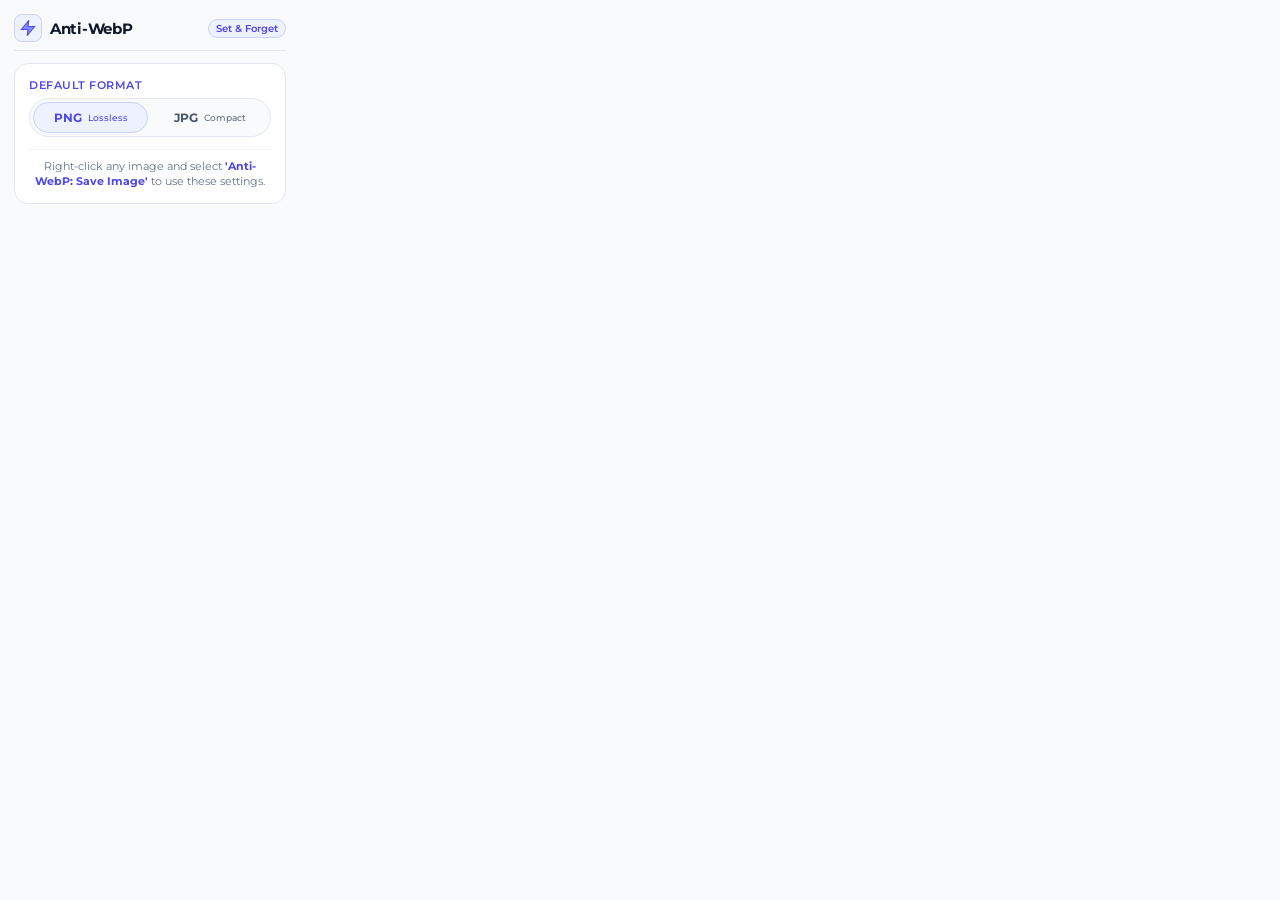
==== popup.html @ 9aa8d8f3 "Initial commit: Anti-WebP Extension and 60FPS Landing Page" ====
<!DOCTYPE html>
<html lang="en">
<head>
  <meta charset="UTF-8">
  <meta name="viewport" content="width=device-width, initial-scale=1.0">
  <title>Anti-WebP Settings</title>
  <link rel="preconnect" href="https://fonts.googleapis.com">
  <link rel="preconnect" href="https://fonts.gstatic.com" crossorigin>
  <link href="https://fonts.googleapis.com/css2?family=Montserrat:wght@400;500;600;700&display=swap" rel="stylesheet">
  <link rel="stylesheet" href="popup.css">
</head>
<body>
  <div class="popup-container">
    <!-- Header -->
    <header class="popup-header">
      <div class="brand">
        <div class="brand-icon">
          <svg width="18" height="18" viewBox="0 0 24 24" fill="none">
            <path d="M13 2L3 14H12L11 22L21 10H12L13 2Z" fill="#818CF8" stroke="#4F46E5" stroke-width="1.5" stroke-linecap="round" stroke-linejoin="round"/>
          </svg>
        </div>
        <h1 class="brand-title">Anti-WebP</h1>
      </div>
      <span class="status-badge">Set & Forget</span>
    </header>

    <!-- Main Settings Panel -->
    <main class="settings-panel">
      <!-- Format Selector (Pill Segmented Control) -->
      <div class="field-group">
        <label class="field-label">Default Format</label>
        <div class="segmented-control" role="radiogroup" aria-label="Default Format">
          <button type="button" class="segment-btn active" data-format="png" id="btn-png" role="radio" aria-checked="true">
            <span class="btn-text">PNG</span>
            <span class="sub-label">Lossless</span>
          </button>
          <button type="button" class="segment-btn" data-format="jpg" id="btn-jpg" role="radio" aria-checked="false">
            <span class="btn-text">JPG</span>
            <span class="sub-label">Compact</span>
          </button>
        </div>
      </div>

      <!-- JPG Quality Slider (Only visible if JPG is selected) -->
      <div class="field-group quality-group" id="quality-wrapper" style="display: none;">
        <div class="slider-header">
          <label for="quality-slider" class="field-label">JPG Quality</label>
          <span class="quality-value" id="quality-val">92%</span>
        </div>
        <input 
          type="range" 
          id="quality-slider" 
          min="40" 
          max="100" 
          value="92" 
          step="1"
          class="quality-range"
        >
      </div>

      <!-- User Note -->
      <p class="usage-note">
        Right-click any image and select <strong>'Anti-WebP: Save Image'</strong> to use these settings.
      </p>
    </main>
  </div>

  <script src="popup.js"></script>
</body>
</html>
---- popup.css ----
/* ==========================================================================
   Anti-WebP Extension Popup — Ultra-Lightweight CSS
   Theme: Modern Premium SaaS (Electric Indigo + Ultra-Light Slate + Pure White)
   Strict Rules:
   - Background: #F8FAFC
   - Panels: #FFFFFF with 1px border #E2E8F0
   - Zero backdrop-filter, Zero box-shadow
   - Active state: #EEF2FF background with #4F46E5 electric indigo text & border
   ========================================================================== */

* {
  box-sizing: border-box;
  margin: 0;
  padding: 0;
  user-select: none;
}

body {
  width: 300px;
  background-color: #F8FAFC;
  font-family: 'Montserrat', sans-serif;
  color: #0F172A;
  padding: 14px;
}

.popup-container {
  display: flex;
  flex-direction: column;
  gap: 12px;
}

/* Header */
.popup-header {
  display: flex;
  align-items: center;
  justify-content: space-between;
  padding-bottom: 8px;
  border-bottom: 1px solid #E2E8F0;
}

.brand {
  display: flex;
  align-items: center;
  gap: 8px;
}

.brand-icon {
  width: 28px;
  height: 28px;
  background-color: #EEF2FF;
  border: 1px solid #C7D2FE;
  border-radius: 8px;
  display: flex;
  align-items: center;
  justify-content: center;
}

.brand-title {
  font-size: 15px;
  font-weight: 700;
  color: #0F172A;
  letter-spacing: -0.3px;
}

.status-badge {
  font-size: 10px;
  font-weight: 600;
  color: #4F46E5;
  background-color: #EEF2FF;
  border: 1px solid #C7D2FE;
  padding: 2px 7px;
  border-radius: 9999px;
}

/* Main Panel */
.settings-panel {
  background-color: #FFFFFF;
  border: 1px solid #E2E8F0;
  border-radius: 14px;
  padding: 14px;
  display: flex;
  flex-direction: column;
  gap: 12px;
}

.field-group {
  display: flex;
  flex-direction: column;
  gap: 6px;
}

.field-label {
  font-size: 11px;
  font-weight: 600;
  text-transform: uppercase;
  letter-spacing: 0.5px;
  color: #4F46E5;
}

/* Segmented Pill Control */
.segmented-control {
  display: grid;
  grid-template-columns: 1fr 1fr;
  background-color: #F8FAFC;
  border: 1px solid #E2E8F0;
  border-radius: 9999px;
  padding: 3px;
  gap: 4px;
}

.segment-btn {
  border: 1px solid transparent;
  background: transparent;
  padding: 7px 10px;
  border-radius: 9999px;
  font-family: 'Montserrat', sans-serif;
  color: #475569;
  cursor: pointer;
  display: flex;
  align-items: center;
  justify-content: center;
  gap: 6px;
  transition: background-color 0.15s ease, color 0.15s ease, border-color 0.15s ease;
}

.segment-btn .btn-text {
  font-size: 12px;
  font-weight: 700;
}

.segment-btn .sub-label {
  font-size: 9px;
  font-weight: 500;
  opacity: 0.85;
}

/* Active State: Electric Indigo tint #EEF2FF background and #4F46E5 text */
.segment-btn.active {
  background-color: #EEF2FF;
  border-color: #C7D2FE;
  color: #4F46E5;
}

.segment-btn.active .sub-label {
  opacity: 1;
}

/* Quality Slider (JPG only) */
.slider-header {
  display: flex;
  align-items: center;
  justify-content: space-between;
}

.quality-value {
  font-size: 11px;
  font-weight: 700;
  color: #4F46E5;
}

.quality-range {
  -webkit-appearance: none;
  appearance: none;
  width: 100%;
  height: 5px;
  border-radius: 9999px;
  background: #E2E8F0;
  outline: none;
  cursor: pointer;
}

.quality-range::-webkit-slider-thumb {
  -webkit-appearance: none;
  appearance: none;
  width: 15px;
  height: 15px;
  border-radius: 50%;
  background: #4F46E5;
  cursor: pointer;
}

/* Usage Note */
.usage-note {
  font-size: 10.5px;
  line-height: 1.4;
  color: #64748B;
  text-align: center;
  border-top: 1px solid #F1F5F9;
  padding-top: 10px;
}

.usage-note strong {
  color: #4F46E5;
}
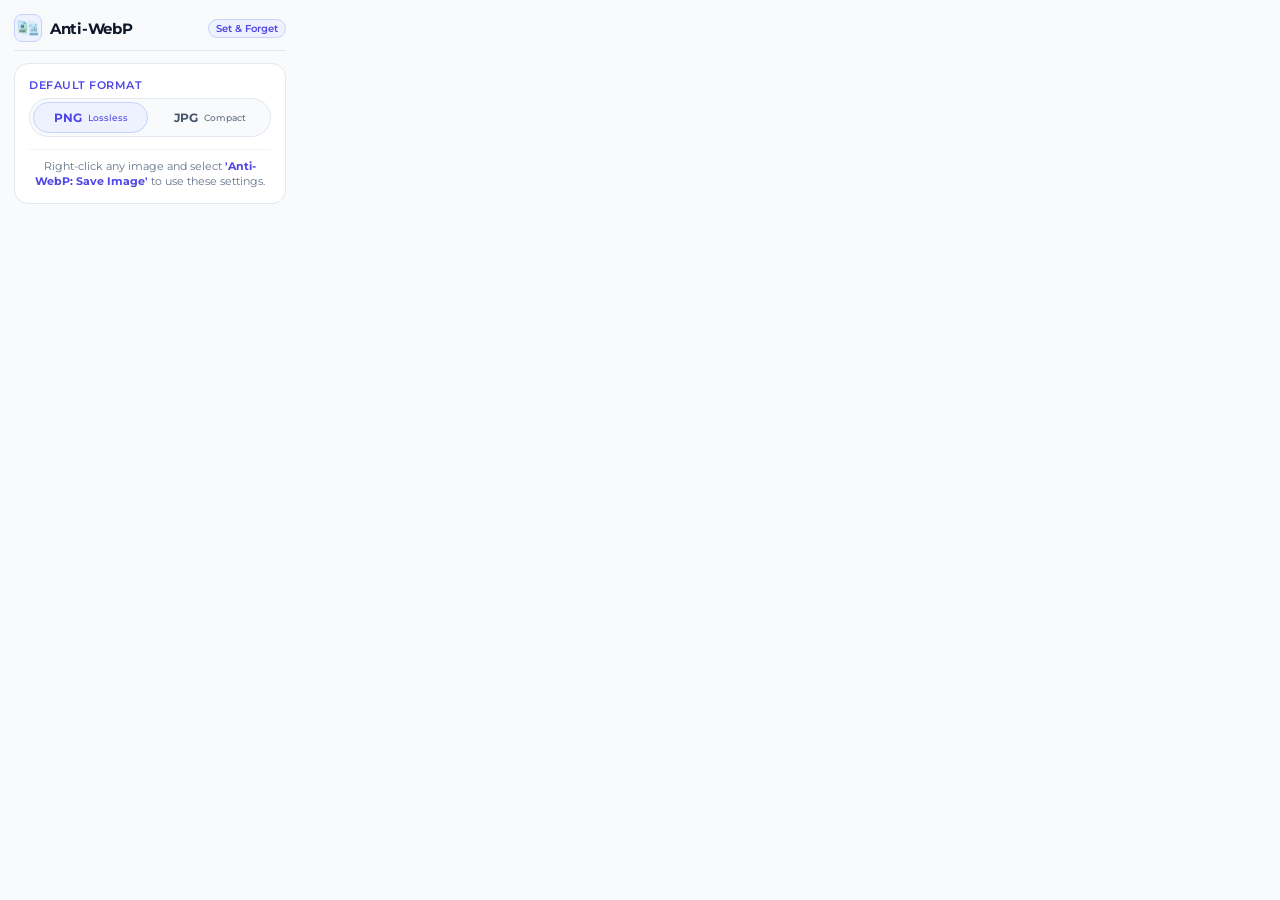
==== commit df915a1a: "Added the logo and improved website UI" ====
--- a/popup.html
+++ b/popup.html
@@ -15,9 +15,7 @@
     <header class="popup-header">
       <div class="brand">
         <div class="brand-icon">
-          <svg width="18" height="18" viewBox="0 0 24 24" fill="none">
-            <path d="M13 2L3 14H12L11 22L21 10H12L13 2Z" fill="#818CF8" stroke="#4F46E5" stroke-width="1.5" stroke-linecap="round" stroke-linejoin="round"/>
-          </svg>
+          <img src="assets/Anti-webP_logo.png" alt="Anti-WebP Logo" class="brand-logo-img">
         </div>
         <h1 class="brand-title">Anti-WebP</h1>
       </div>
--- a/popup.css
+++ b/popup.css
@@ -53,6 +53,15 @@
   display: flex;
   align-items: center;
   justify-content: center;
+  overflow: hidden;
+  padding: 2px;
+}
+
+.brand-logo-img {
+  width: 100%;
+  height: 100%;
+  object-fit: contain;
+  display: block;
 }
 
 .brand-title {
